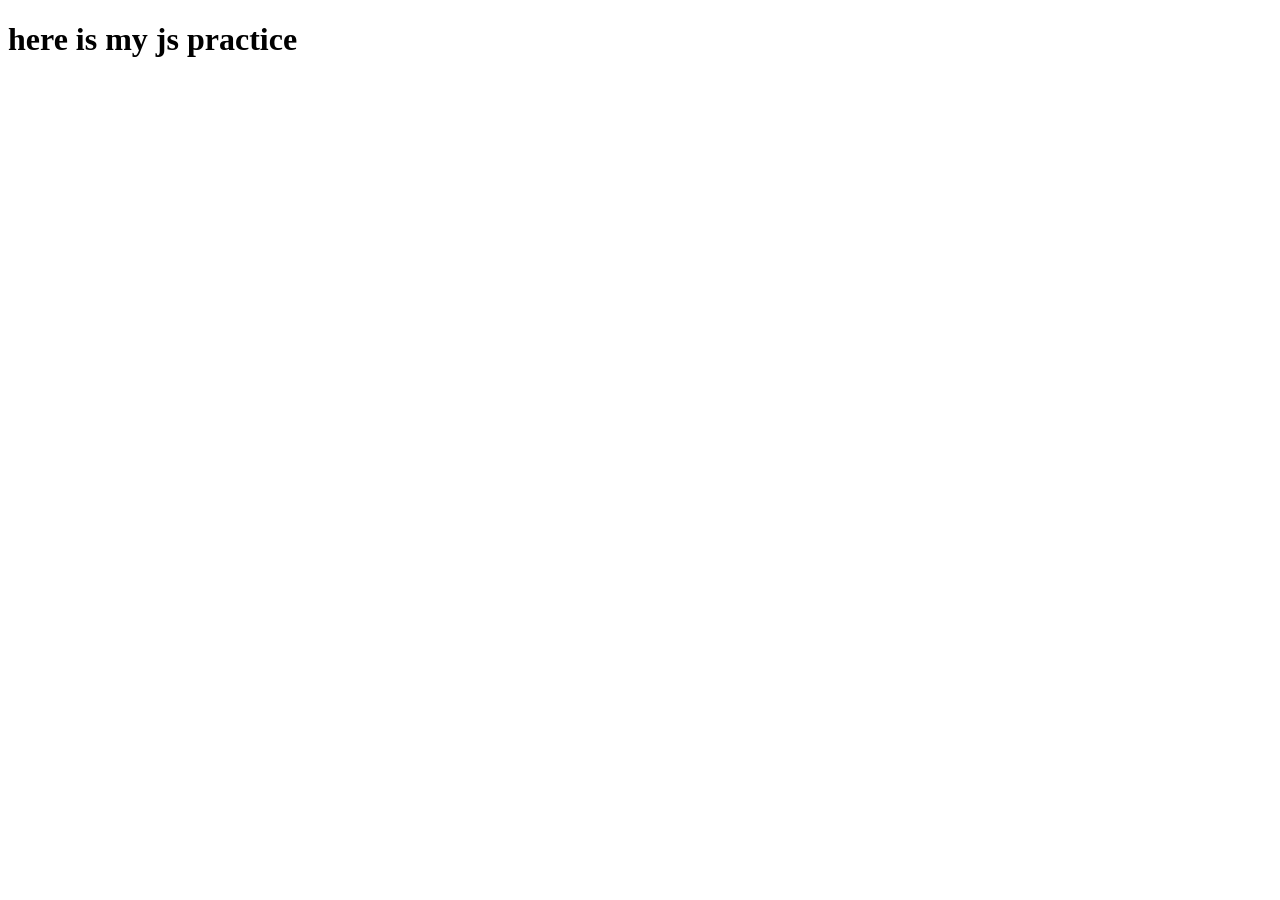
==== index.html @ 84d2711d "files for a new repository" ====
<!DOCTYPE html>
<html lang="en">

<head>
    <meta charset="UTF-8">
    <meta http-equiv="X-UA-Compatible" content="IE=edge">
    <meta name="viewport" content="width=device-width, initial-scale=1.0">
    <title>javascript</title>
</head>

<body>

    <h1>here is my js practice</h1>

    <!-- <script src="arrays.js"></script>
    <script src="null_undef_bool_comparisons.js"></script> 
    -->
    <script src="flow_loops.js"></script>


</body>

</html>
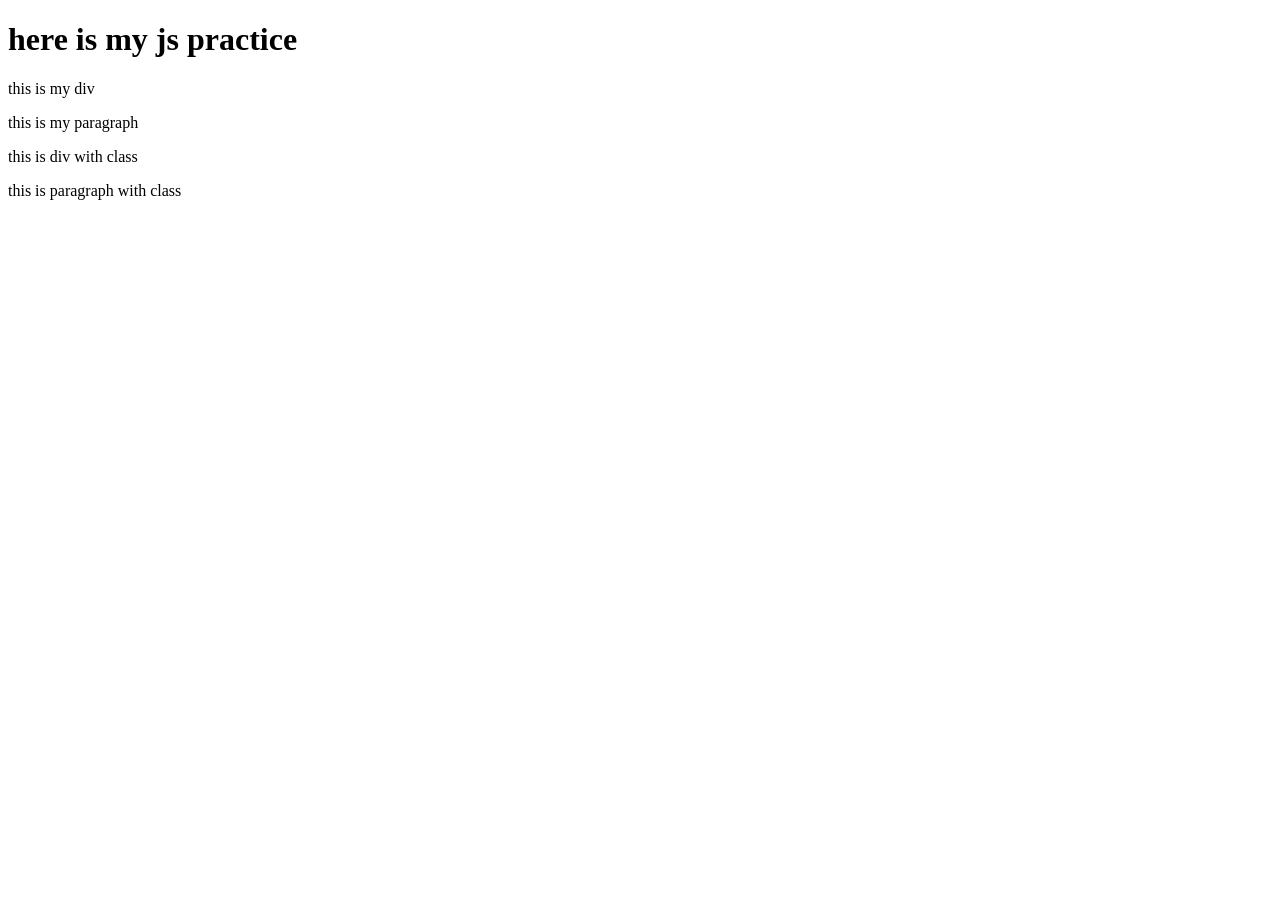
==== commit 63e76f40: "query in progress" ====
--- a/index.html
+++ b/index.html
@@ -11,11 +11,13 @@
 <body>
 
     <h1>here is my js practice</h1>
+    <div>this is my div</div>
+    <p>this is my paragraph</p>
+    <div class="divClass">this is div with class</div>
+    <p class="pClass">this is paragraph with class</p>
 
-    <!-- <script src="arrays.js"></script>
-    <script src="null_undef_bool_comparisons.js"></script> 
-    -->
-    <script src="flow_loops.js"></script>
+
+    <script src="dom.js"></script>
 
 
 </body>
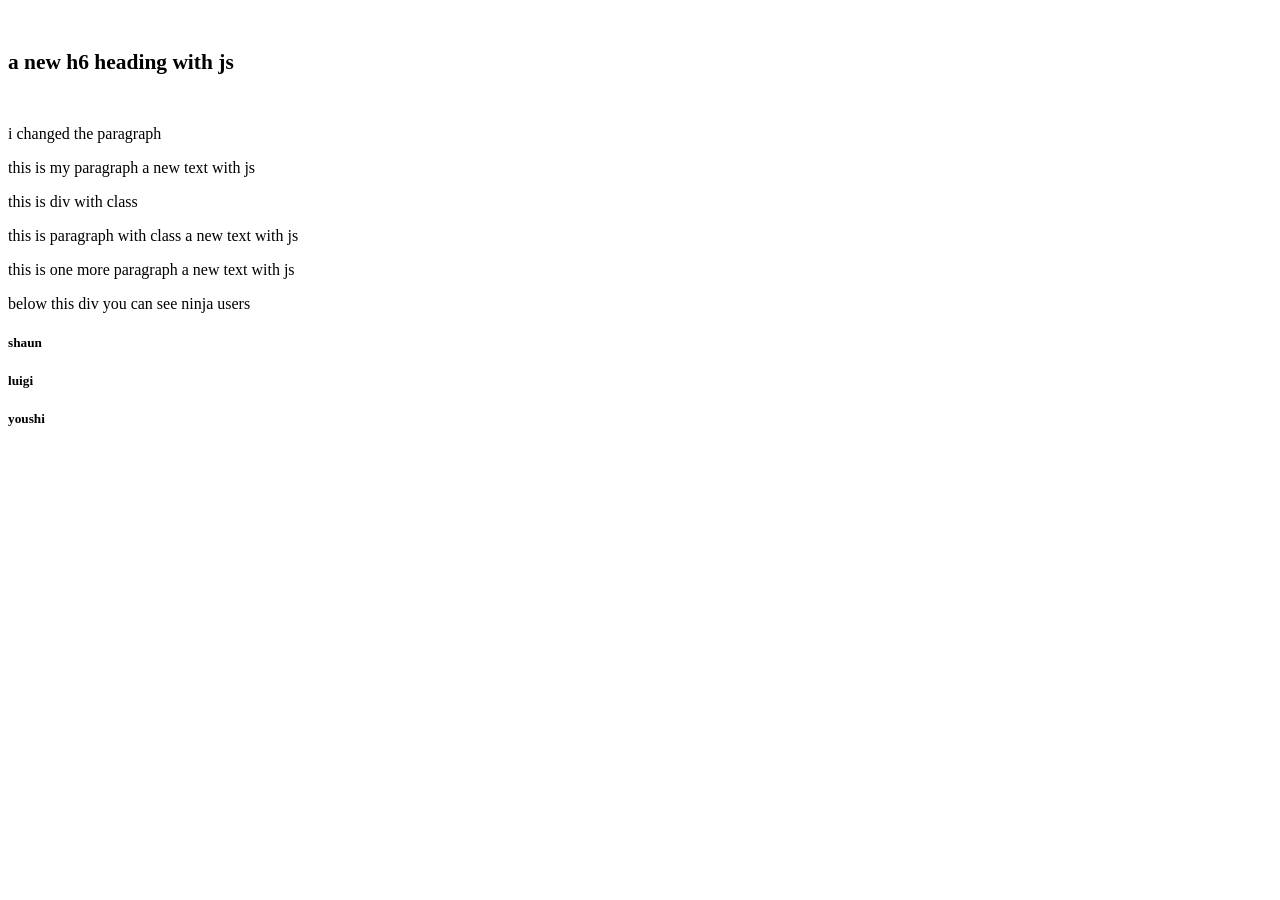
==== commit 74d7fb57: "adding elements to the dom practice" ====
--- a/index.html
+++ b/index.html
@@ -15,9 +15,9 @@
     <p>this is my paragraph</p>
     <div class="divClass">this is div with class</div>
     <p class="pClass">this is paragraph with class</p>
-
-
-    <script src="dom.js"></script>
+    <p>this is one more paragraph</p>
+    <div class="ninjas">below this div you can see ninja users</div>
+    <script src="dom_add_change.js"></script>
 
 
 </body>
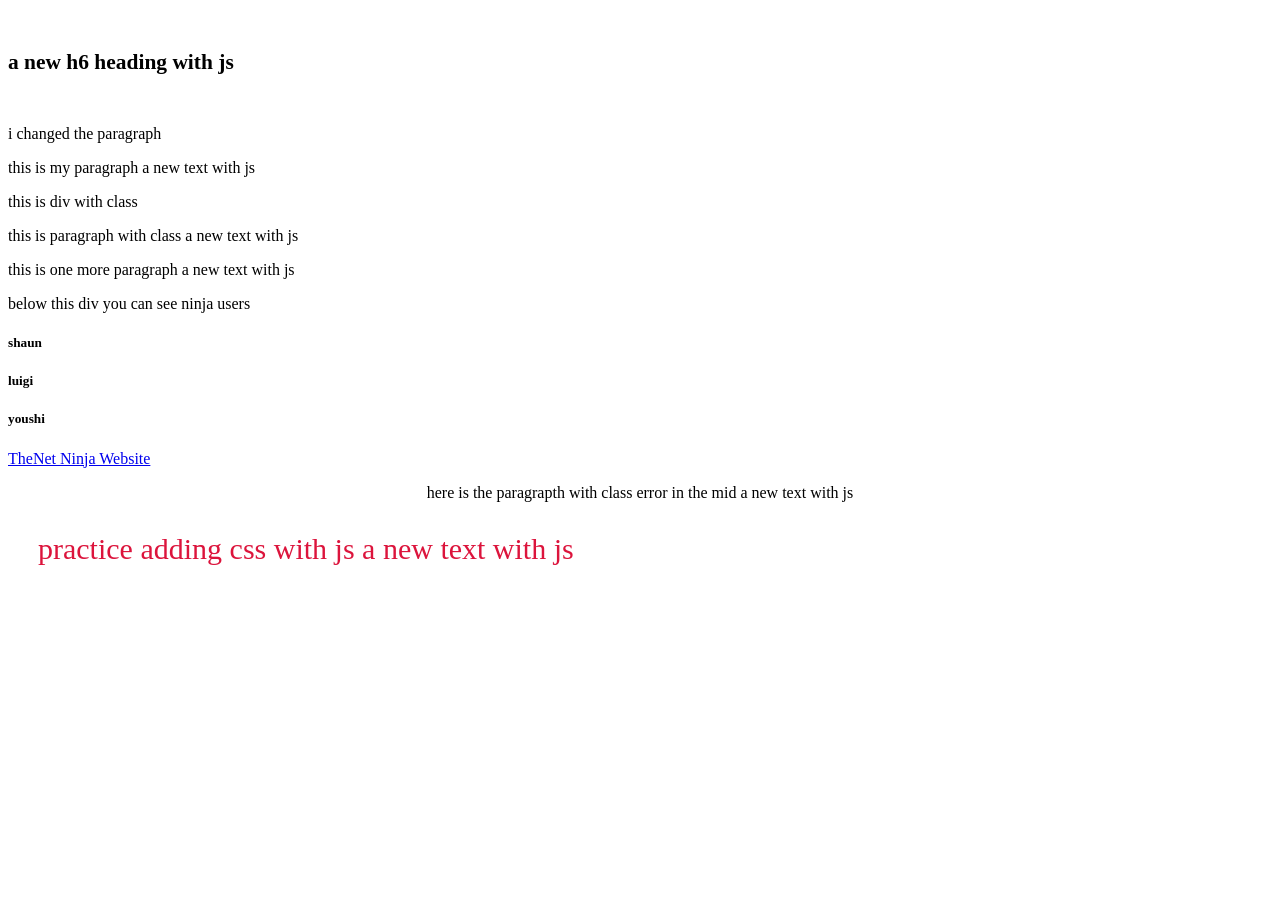
==== commit b45e331c: "23" ====
--- a/index.html
+++ b/index.html
@@ -17,6 +17,10 @@
     <p class="pClass">this is paragraph with class</p>
     <p>this is one more paragraph</p>
     <div class="ninjas">below this div you can see ninja users</div>
+    <a href="https://www.google.com">тут ссылка на гугл</a>
+    <p class="error" style="text-align:right">here is the paragrapth with class error in the mid</p>
+    <p class="cssPractice">practice adding css with js </p>
+
     <script src="dom_add_change.js"></script>
 
 
